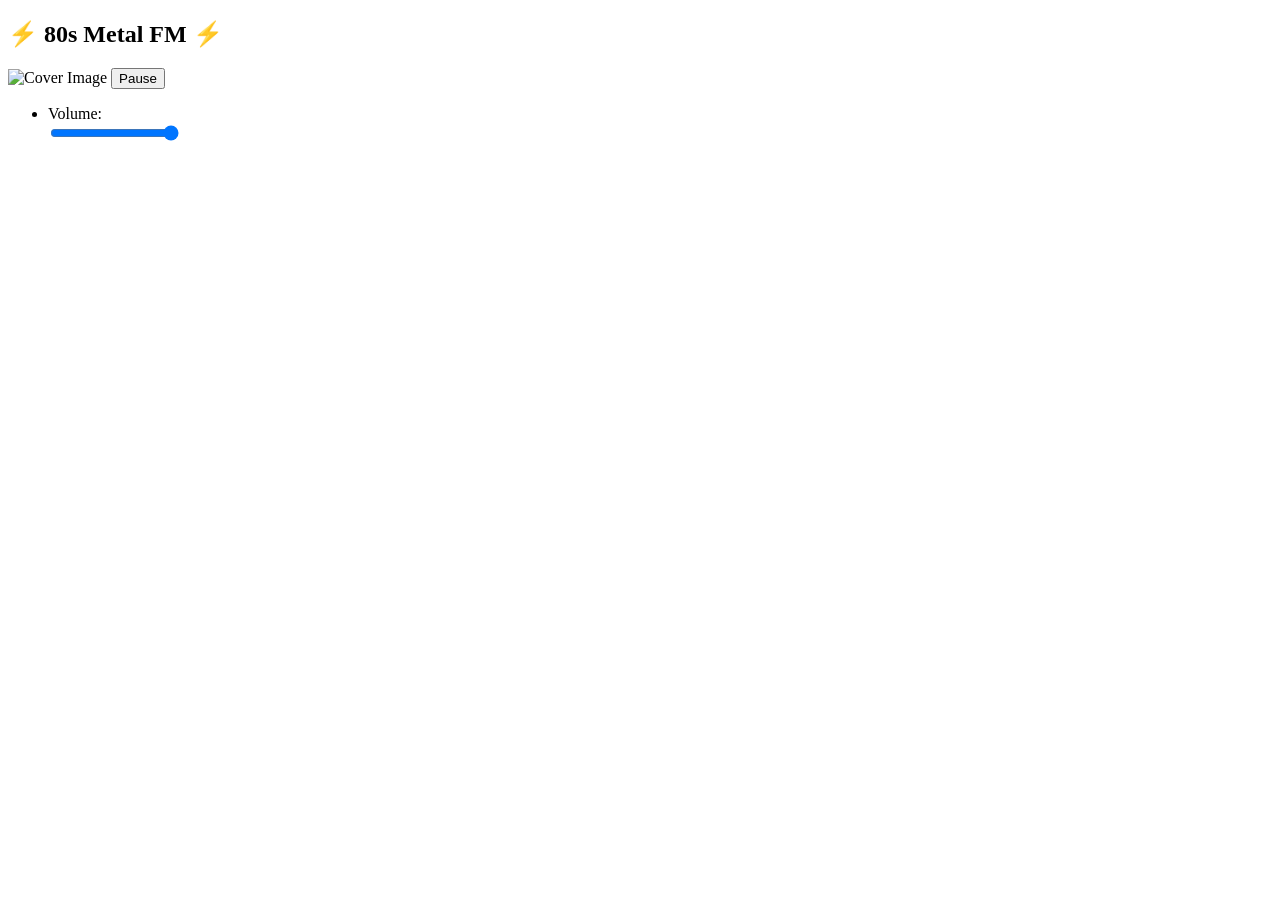
==== wwwroot/temp.html @ 8f26933f "first little test" ====
<!DOCTYPE html>
<html lang="en">
<head>
    <meta charset="UTF-8">
    <meta name="viewport" content="width=device-width, initial-scale=1.0">
    <title>temp</title>
    <style></style>
</head>
<body>
    <div class="app">
        <h2>⚡ 80s Metal FM ⚡</h2>
        <img id="CoverImage" src="" alt="Cover Image">
        <button id="PlayButton">Pause</button>
        <ul class="volumeContainer">
            <li>Volume:</li>
            <input id="VolumeSlider" type="range" min="0" max="100" value="100">
        </ul>
    </div>
</body>
</html>
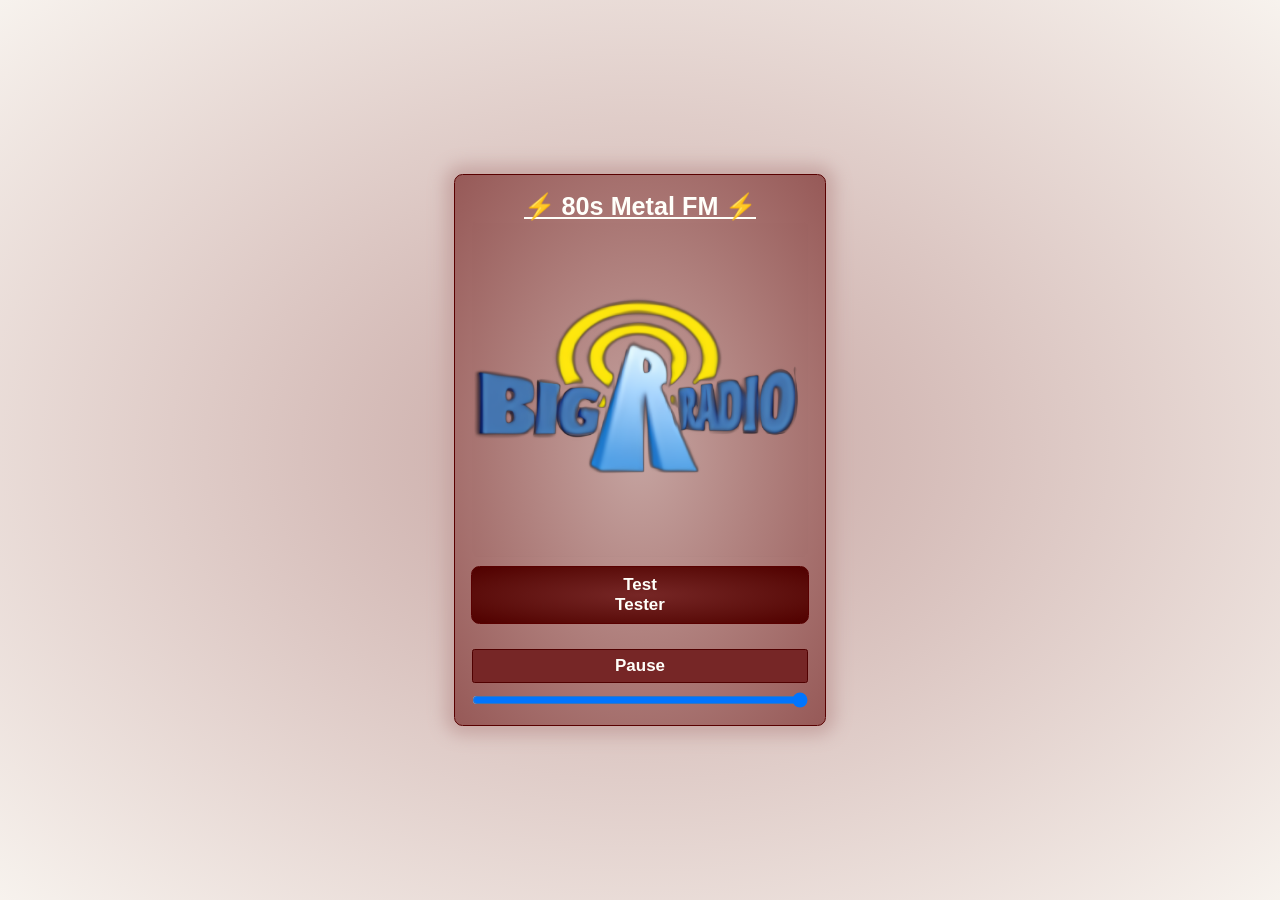
==== commit 38e548ff: "design finshed" ====
--- a/wwwroot/temp.html
+++ b/wwwroot/temp.html
@@ -1,20 +1,149 @@
 <!DOCTYPE html>
 <html lang="en">
 <head>
-    <meta charset="UTF-8">
-    <meta name="viewport" content="width=device-width, initial-scale=1.0">
-    <title>temp</title>
-    <style></style>
+  <meta charset="UTF-8">
+  <meta name="viewport" content="width=device-width, initial-scale=1.0">
+  <title>temp</title>
+  <style>
+    :root {
+      --main: #5e0000;
+      --white: #fffffa;
+      --black: #030300;
+      --text_color: var(--white);
+      --background_first_color: color-mix(in srgb, var(--main) 5%, var(--white));
+      --background_second_color: color-mix(in srgb, var(--main) 35%, var(--white));
+      --background_third_color: color-mix(in srgb, var(--main) 65%, var(--white));
+      --interactive_color: color-mix(in srgb, var(--main) 85%, var(--white));
+      --interactive_color_hover: color-mix(in srgb, var(--main) 85%, var(--black));
+      --contrast_color: color-mix(in srgb, var(--main) 95%, var(--black));
+    }
+
+    @media (prefers-color-scheme: dark) {
+      :root {
+        --background_first_color: color-mix(in srgb, var(--main) 5%, var(--black));
+        --background_second_color: color-mix(in srgb, var(--main) 35%, var(--black));
+        --background_third_color: color-mix(in srgb, var(--main) 65%, var(--black));
+        --interactive_color: color-mix(in srgb, var(--main) 85%, var(--black));
+        --interactive_color_hover: color-mix(in srgb, var(--main) 85%, var(--white));
+        --contrast_color: color-mix(in srgb, var(--main) 95%, var(--white));
+      }
+    }
+
+    * {
+      margin: 0px;
+      padding: 0px;
+      max-width: 100dvw;
+      list-style: none;
+      color: var(--text_color);
+      font-family: "Lucida Sans", "Lucida Sans Regular", "Lucida Grande","Lucida Sans Unicode", Geneva, Verdana, sans-serif, Times, serif;
+      font-size: clamp(16px, 0.25rem + 1vw, 1.5rem);
+      font-weight: bolder;
+      text-align: center;
+      outline: none;
+      overflow: hidden;
+      user-select: none;
+    }
+
+    html,
+    body {
+      height: 100dvh;
+      width: 100dvw;
+    }
+
+    body {
+      display: grid;
+      background: radial-gradient(var(--background_second_color), var(--background_first_color) 100%);
+      justify-items: center;
+      align-items: center;
+    }
+
+    .app {
+      display: grid;
+      width: 20rem;
+      justify-items: center;
+      padding: 1rem;
+      border: 0.05rem solid var(--contrast_color);
+      border-radius: 0.5rem;
+      background: radial-gradient(var(--background_second_color), var(--background_third_color));
+      box-shadow: 0rem 0rem 1rem 0.5rem var(--background_second_color);
+      z-index: 0;
+    }
+
+    .headline {
+      font-size: 1.5rem;
+      text-decoration: underline double  var(--text_color);
+    }
+
+    #CoverImage {
+      display: grid;
+      height: auto;
+      width: 100%;
+      border-radius: 0.3rem;
+    }
+
+    .songInfoContainer {
+      display: grid;
+      width: 100%;
+      margin-top: 0.5rem;
+      margin-bottom: 1.5rem;
+      padding-top: 0.5rem;
+      padding-bottom: 0.5rem;
+      border: 0.05rem solid var(--contrast_color);
+      border-radius: 0.5rem;
+      background: radial-gradient(var(--interactive_color), var(--interactive_color_hover));
+    }
+
+    #PlayButton {
+      display: grid;
+      height: 2em;
+      width: 100%;
+      margin-bottom: 0.5rem;
+      align-content: center; 
+      border: 0.05rem solid var(--interactive_color_hover);
+      border-radius: 0.15rem;
+      background: var(--interactive_color);
+      transition: background 0.3s;
+      cursor: pointer;
+    }
+
+    #PlayButton:focus,
+    #PlayButton:hover {
+      border: 0.05rem solid var(--interactive_color);
+      background: var(--interactive_color_hover);
+    }
+
+    #VolumeSlider {
+      display: grid;
+      width: 100%;
+      cursor: pointer;
+      background: transparent;
+    }
+
+    #VolumeSlider::-webkit-slider-runnable-track,
+    #VolumeSlider::-moz-range-track {
+      background: linear-gradient(90deg, var(--interactive_color) 0%, var(--interactive_color_hover) 50%, var(--interactive_color) 100%);
+      border: 0.05rem solid var(--contrast_color);
+      border-radius: 0.5rem;
+      height: 0.3rem;
+    }
+
+    #Volume:hover #VolumeSlider::-webkit-slider-thumb,
+    #VolumeSlider::-moz-range-thumb {
+      background: var(--text_color);
+      border: 0.05rem solid var(--contrast_color);
+    }
+  </style>
 </head>
 <body>
-    <div class="app">
-        <h2>⚡ 80s Metal FM ⚡</h2>
-        <img id="CoverImage" src="" alt="Cover Image">
+    <main class="app">
+        <h1 class="headline">⚡ 80s Metal FM ⚡</h1>
+        <img id="CoverImage" src="/wwwroot/img/logo_bigrradio.png" alt="Cover Image">
+        <div class="songInfoContainer">
+          <p id="song">Test</p>
+          <p id="artist">Tester</p>
+        </div>
         <button id="PlayButton">Pause</button>
-        <ul class="volumeContainer">
-            <li>Volume:</li>
-            <input id="VolumeSlider" type="range" min="0" max="100" value="100">
-        </ul>
-    </div>
+        <input id="VolumeSlider" type="range" min="0" max="100" value="100">
+    </main>
 </body>
 </html>
